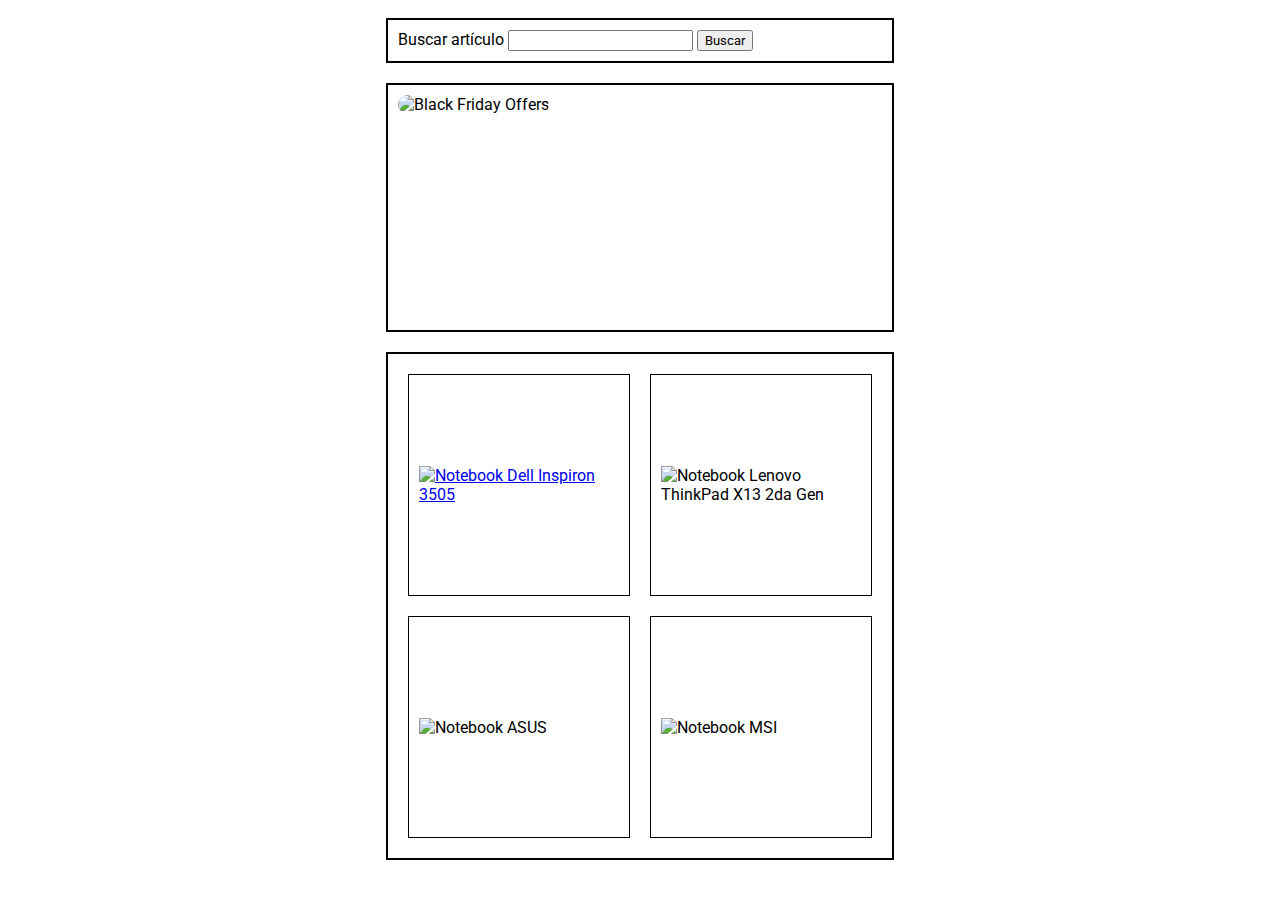
==== index.html @ 42ec728f "Carga inicial del proyecto" ====
<!DOCTYPE html>
<html lang="en">
  <head>
    <meta charset="UTF-8" />
    <meta name="viewport" content="width=device-width, initial-scale=1.0" />
    <title>Mercado PocoLibre</title>
    <link rel="preconnect" href="https://fonts.googleapis.com" />
    <link rel="preconnect" href="https://fonts.gstatic.com" crossorigin />
    <link
      href="https://fonts.googleapis.com/css2?family=Roboto:ital,wght@0,100;0,300;0,400;0,500;0,700;0,900;1,100;1,300;1,400;1,500;1,700;1,900&display=swap"
      rel="stylesheet"
    />
    <link rel="stylesheet" href="./styles.css" />
  </head>
  <body>
    <div id="pantalla">
      <div id="buscador" class="box">
        <form action="/buscador">
          <label>
            Buscar artículo
            <input type="text" />
            <input type="submit" value="Buscar" />
          </label>
        </form>
      </div>
      <div id="offer-banner" class="box">
        <img
          src="https://img.freepik.com/premium-vector/sale-blue-memphis-background-professional-multipurpose-design-banner_1340-17603.jpg?w=996"
          alt="Black Friday Offers"
        />
      </div>
      <div id="contenedor-productos" class="box">
        <div id="producto1" class="box-producto">
          <a href="notebook.html"
            ><img
              src="https://acdn.mitiendanube.com/stores/001/603/790/products/productos-web-1-producto-web-4_3-2024-02-07t191220-104-4e9d307fbe8f524de817073440037805-1024-1024.png"
              alt="Notebook Dell Inspiron 3505"
          /></a>
        </div>
        <div id="producto2" class="box-producto">
          <img
            src="https://p1-ofp.static.pub/medias/bWFzdGVyfHJvb3R8Mjk5NzMxfGltYWdlL3BuZ3xoNzEvaDliLzE0MDgwNDg4MjEwNDYyLnBuZ3w4ODk4ODllNjVlNzMyNzUzMWEzMTNlYTdiNWJhNTczMGQ1OTAxZDg3MTgzYjBiZjFlM2MxMzcwMGM2NWMyN2Zj/lenovo-laptop-thinkpad-x13-gen-2-13-amd-subseries-hero.png"
            alt="Notebook Lenovo ThinkPad X13 2da Gen"
          />
        </div>
        <div id="producto3" class="box-producto">
          <img
            src="https://imgs.search.brave.com/nmJBJScINhTDJHTp-L-RauO4-kAlEaotW69qeyA6T14/rs:fit:860:0:0/g:ce/aHR0cHM6Ly93d3cu/dmVuZXguY29tLmFy/L3Byb2R1Y3RzX2lt/YWdlcy8xNjgyMDA2/MDMzX2k1LmpwZw"
            alt="Notebook ASUS"
          />
        </div>
        <div id="producto4" class="box-producto">
          <img
            src="https://imgs.search.brave.com/a7mlk5gCf_oEKUsOh7M6XXzD_uJJkDMtzX2QMRL_a5E/rs:fit:860:0:0/g:ce/aHR0cHM6Ly9zcGFj/ZWdhbWVyLmNvbS5h/ci9pbWcvUHVibGlj/LzEwNTgtcHJvZHVj/dG8tNjQ1NjE0NC1z/ZC05NTI3LmpwZw"
            alt="Notebook MSI"
          />
        </div>
      </div>
    </div>
  </body>
</html>
---- styles.css ----
/*Google Fonts*/
* {
  font-family: "Roboto", sans-serif;
}

/*Pantalla principal*/
#pantalla {
  display: grid;
  grid-template-columns: auto auto; /*Se definen 2 columnas*/
  place-content: center;
  grid-template-areas:
    "buscador buscador" /*Texto a mostrar en cada columna*/
    "offer-banner offer-banner"
    "producto producto";
}

/*Caja contenedoras del grid principal pantalla*/
.box {
  border-style: solid;
  border-width: 2px;
  margin: 10px;
  padding: 10px;
}

/*Caja contenedoras del grid secundario productos*/
.box-producto {
  border-style: solid;
  border-width: 1px;
  margin: 10px;
  padding: 10px;
  place-content: center;
  height: 200px;
  width: 200px;
}

#buscador {
  grid-area: buscador;
}

#offer-banner {
  grid-area: offer-banner;
  height: 225px;
}

#contenedor-productos {
  grid-area: producto;
}

#contenedor-productos {
  display: grid;
  place-content: center;
  grid-template-columns: auto auto;
  grid-template-areas:
    "producto1 producto2"
    "producto3 producto4";
}

#producto1 {
  grid-area: producto1;
}

#producto2 {
  grid-area: producto2;
}

#producto3 {
  grid-area: producto3;
}

#producto4 {
  grid-area: producto4;
}

#contenedor-productos img {
  max-width: 100%;
  max-height: 100%;
  object-fit: cover;
}

#offer-banner img {
  max-width: 100%;
  max-height: 100%;
  object-fit: cover;
  border-radius: 20px;
}
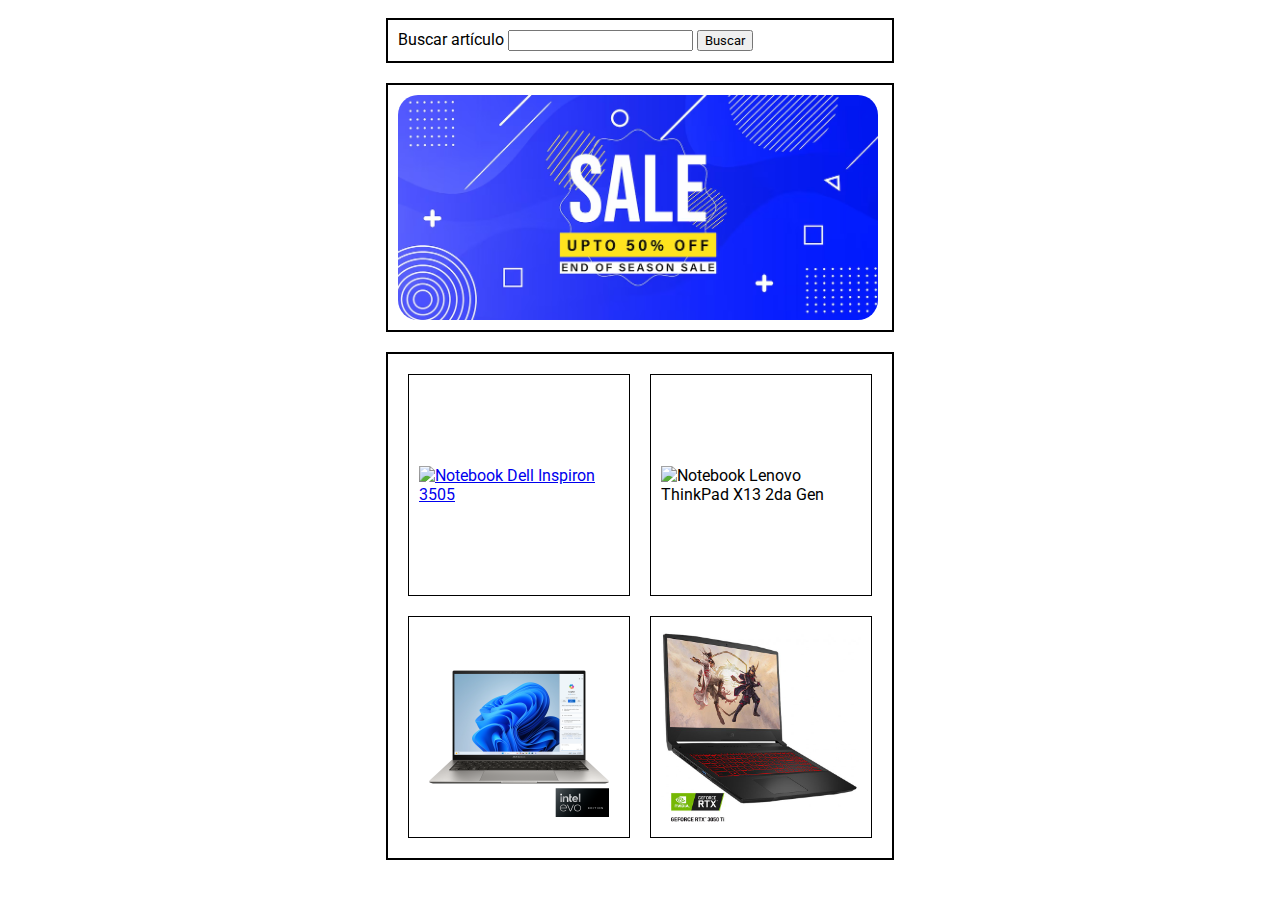
==== commit 2f44d326: "Nuevo producto ASUS y cambio imagenes de producto" ====
--- a/index.html
+++ b/index.html
@@ -24,36 +24,29 @@
         </form>
       </div>
       <div id="offer-banner" class="box">
-        <img
-          src="https://img.freepik.com/premium-vector/sale-blue-memphis-background-professional-multipurpose-design-banner_1340-17603.jpg?w=996"
-          alt="Black Friday Offers"
-        />
+        <img src="./Images/offer_banner.avif" alt="Black Friday Offers" />
       </div>
       <div id="contenedor-productos" class="box">
         <div id="producto1" class="box-producto">
-          <a href="notebook.html"
+          <a href="./Products/product_dell.html"
             ><img
-              src="https://acdn.mitiendanube.com/stores/001/603/790/products/productos-web-1-producto-web-4_3-2024-02-07t191220-104-4e9d307fbe8f524de817073440037805-1024-1024.png"
+              src="https://ar.tienda.dell.com/cdn/shop/files/DELL_YG53W_INT_2_1.jpg?v=1697808564&width=1125"
               alt="Notebook Dell Inspiron 3505"
           /></a>
         </div>
         <div id="producto2" class="box-producto">
           <img
-            src="https://p1-ofp.static.pub/medias/bWFzdGVyfHJvb3R8Mjk5NzMxfGltYWdlL3BuZ3xoNzEvaDliLzE0MDgwNDg4MjEwNDYyLnBuZ3w4ODk4ODllNjVlNzMyNzUzMWEzMTNlYTdiNWJhNTczMGQ1OTAxZDg3MTgzYjBiZjFlM2MxMzcwMGM2NWMyN2Zj/lenovo-laptop-thinkpad-x13-gen-2-13-amd-subseries-hero.png"
+            src="https://p4-ofp.static.pub/fes/cms/2023/04/07/let7txl98ajgmoeg4vl8wmlf8v2ro8811771.png"
             alt="Notebook Lenovo ThinkPad X13 2da Gen"
           />
         </div>
         <div id="producto3" class="box-producto">
-          <img
-            src="https://imgs.search.brave.com/nmJBJScINhTDJHTp-L-RauO4-kAlEaotW69qeyA6T14/rs:fit:860:0:0/g:ce/aHR0cHM6Ly93d3cu/dmVuZXguY29tLmFy/L3Byb2R1Y3RzX2lt/YWdlcy8xNjgyMDA2/MDMzX2k1LmpwZw"
-            alt="Notebook ASUS"
-          />
+          <a href="./Products/product_asus.html"
+            ><img src="./Images/product_asus.png" alt="Notebook ASUS Zenbook"
+          /></a>
         </div>
         <div id="producto4" class="box-producto">
-          <img
-            src="https://imgs.search.brave.com/a7mlk5gCf_oEKUsOh7M6XXzD_uJJkDMtzX2QMRL_a5E/rs:fit:860:0:0/g:ce/aHR0cHM6Ly9zcGFj/ZWdhbWVyLmNvbS5h/ci9pbWcvUHVibGlj/LzEwNTgtcHJvZHVj/dG8tNjQ1NjE0NC1z/ZC05NTI3LmpwZw"
-            alt="Notebook MSI"
-          />
+          <img src="./Images/product_msi.jpg" alt="Notebook MSI" />
         </div>
       </div>
     </div>
